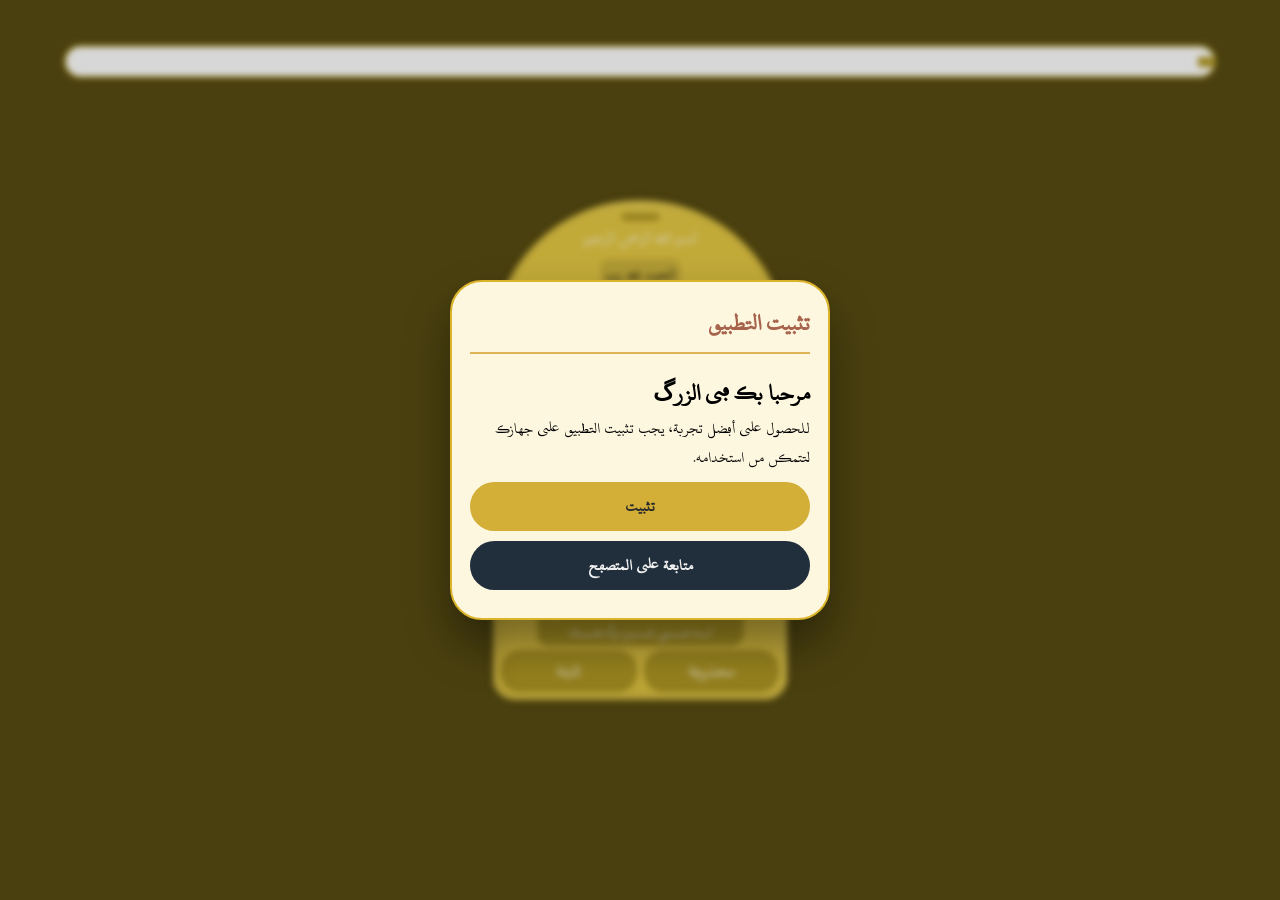
==== index.html @ 0abe5661 "intial commit" ====
<!DOCTYPE html>
<html lang="ar">
<head>
    <title>الزرگ</title>
    <meta charset="UTF-8">
    <meta name="viewport" content="width=device-width, initial-scale=1.0, user-scalable=yes">
    <meta http-equiv="X-UA-Compatible" content="IE=edge">
    <meta name="description" content="الزرگ هو برنامج تعليمي تفاعلي للرسم القرءان الكريم">
    <meta name="keywords" content="الزرك, الزرگ رسم, الطالب عـبدالله, تطبيق الرسم, الزرگ, الشيخ محمد خطار">
    <meta property="og:image" content="images/og.png">
    <meta name="theme-color" content="#A89122">
    <script async src="https://www.googletagmanager.com/gtag/js?id=G-G3CG9LP902"></script>
    <script> window.dataLayer = window.dataLayer || []; function gtag(){dataLayer.push(arguments);} gtag('js', new Date()); gtag('config', 'G-G3CG9LP902'); </script>
    <script src="https://cdn.jsdelivr.net/npm/tesseract.js@4/dist/tesseract.min.js"></script>
    <link rel="stylesheet" href="https://cdnjs.cloudflare.com/ajax/libs/font-awesome/7.0.1/css/all.min.css" integrity="sha512-2SwdPD6INVrV/lHTZbO2nodKhrnDdJK9/kg2XD1r9uGqPo1cUbujc+IYdlYdEErWNu69gVcYgdxlmVmzTWnetw==" crossorigin="anonymous" referrerpolicy="no-referrer" />
    <script async src="https://pagead2.googlesyndication.com/pagead/js/adsbygoogle.js?client=ca-pub-6886766107482726" crossorigin="anonymous"></script>
    <link rel="icon" href="/images/logo.png" type="image/x-icon">
    <link rel="stylesheet" href="style.css">
    <link rel="manifest" href="manifest.json">
</head>
<body>
    
    <div id="inAppBrowserWarning" style="display: none; position: fixed; top: 0; left: 0; width: 100%; height: 100%; background: #fdf5e6; color: #3a2c1f; z-index: 99999; text-align: center; padding: 30px; box-sizing: border-box; flex-direction: column; justify-content: center; align-items: center;">
        <i class="fa-brands fa-safari" style="font-size: 5rem; color: #a7634b; margin-bottom: 20px;"></i>
        <h2 style="margin-bottom: 15px; color: #a7634b;">افتح التطبيق في المتصفح!</h2>
        <p style="font-size: 1.2rem; line-height: 1.6; margin-bottom: 25px; font-weight: bold;">        أنت تفتح "الزرگ" من داخل تطبيق (مثل فيسبوك). <br><br>                لضمان حفظ تقدمك وتفعيل ميزة الكناش، الرجاء الضغط على <strong>النقاط الثلاث</strong> <i class="fa-solid fa-ellipsis-vertical"></i> في الزاوية العلوية واختيار <br>        
            <span style="color: #d4493c;">"فتح في المتصفح" (Open in Browser)</span> أو <span style="color: #d4493c;">(Open in Safari)</span>.
        </p>
        <div style="padding: 15px; background: #e9f5e6; border: 1px dashed #2b6e2f; border-radius: 10px; color: #2b6e2f; font-weight: bold;">
            <i class="fa-solid fa-circle-info"></i> هذه الخطوة ضرورية لكي يعمل التطبيق بشكل صحيح.
        </div>
    </div>
    
    <div class="lewa7" id="lewa7">
        <div class="lewa7-container" id="lewa7Container">
            <h2 class="bismillah-text" id="bismillahText"></h2>                
            <div class="ta7at" id="ta7at"></div>     
            <span class="mithal" id="mithal"></span>
            <button id="nextWordBtn" class="hamesh right"><i class="fa-solid fa-arrow-right"></i></button>            
            <button id="previousWordBtn" class="hamesh left"><i class="fa-solid fa-arrow-left"></i></button>              
            <span class="qid" id="qid"></span>			
            <h1 class="elkalamah" id="elkalamah">...</h1>
               
            <div class="abiat" id="abiat"></div>
            <img class="dmair" id="dmair" src="dmair/1.png">
            <div class="btns">
                <button class="pairO" id="pair1">...</button>
                <button class="pairT" id="pair2">...</button>
            </div>
        </div>
        <div class="lewa7-back">
            <div class="back-overlay"></div>
            <div class="message">مرحبا</div>
        </div>
    </div>
    
    <div style="display:none" class="qr-code">
        <button id="hideQrCode"><i class="fa-solid fa-xmark"></i></button>
        <img src="qr.png" alt="qr">
    </div>
    
    <div class="marquee-bar">
        <button id="toggleMenuDisplay" onclick="menu.classList.toggle('show-menu');console.log(87)"><i class="fa-solid fa-bars"></i></button>
        <div class="marquee">
            <div class="marquee-content">
                <b>قال الشيخ الفاضل لامات ولد الطالب: يا طالبے رسم القرَان هاكم * هذا الذے  ابن شيخنا أهداكم   | وهو بسبق حائز    تفضيلا * مستوجب ثناءنا الجميلا</b>
                <b>تم تحديث وإصلاح أخطاء الزرگ في هذه النسخة</b>
            </div>
        </div>
    </div>
    
    <ul class="menu" id="menu">
        <li id="showAuthModalBtn"><i class="fa-solid fa-user"></i> الحساب</li>
        <li id="showColorModalBtn"><i class="fa-solid fa-palette"></i> تغير الون</li>
        <li id="showSubscribersModalBtn"><i class="fa-solid fa-users"></i> قائمة المشتركين</li>
        <li id="showChatAiModalBtn"><i class="fa-solid fa-robot"></i> حساني</li>
        <li id="showOffersModalBtn"><i class="fa-solid fa-star"></i> باقات وعروض</li>
        <li id="showKennachModal"><i class="fa-solid fa-note-sticky"></i> الكناش</li>
        <li id="shareAppBtn"><i class="fa-solid fa-share"></i> شارك التطبيق</li>
        <li id="openAboutModalBtn"><i class="fa-solid fa-circle-info"></i> عن المطور</li>
        <li id="showProgressModalBtn"><i class="fa-solid fa-chart-line"></i> التقدم</li>
        <li id="showSettingsModalBtn"><i class="fa-solid fa-gear"></i> الإعدادات</li>
        <li id="shagarlyBtn"><i class="fa-solid fa-camera"></i> شگرلي</li>
        
        <input type="file" id="cameraInput" accept="image/*" capture="environment" style="display: none;">
    </ul>
    
    <div class="overlay" id="loadOverlay">
        <div class="load-progress"></div>
        <div class="label">لسم الله..</div>
    </div>

    <div class="bsmla">لسم الله الرحمن الرحيم</div>

    <div class="images" id="images" style="display:none">
        <div class="image" id="image"></div>
        <a href="#lewa7-body" class="btn">اللوح &uarr;</a>       
    </div>     

    <div id="authModalOverlay" class="modal-overlay-bg hidden"></div>
    <div id="authModal" class="modal hidden">
        <div class="modal-header">
            <h3 id="authTitle">تسجيل الدخول</h3>
            <button class="close-modal" id="closeAuthModalBtn"><i class="fa-solid fa-xmark"></i></button>
        </div>
        <div class="modal-info" style="margin-top: 15px;">
            <input type="text" id="authEmail" class="input-code" placeholder="اسم الطالب" style="font-family: Arial, sans-serif; text-align: right;">
            <input type="password" id="authPassword" class="input-code" placeholder="كلمة المرور" style="font-family: Arial, sans-serif; text-align: right;">
            
            <button id="authActionBtn" class="verify-btn" style="background: #a7634b;">تسجيل الدخول</button>
            <button id="logoutBtn" class="verify-btn hidden" style="background: #d4493c;">تسجيل الخروج</button>
            
            <div id="authMessage" class="success-msg hidden" style="margin-top: 10px;"></div>
        </div>
    </div>
    
    <div id="aboutModalOverlay" class="modal-overlay-bg hidden"></div>
    <div id="aboutModal" class="modal hidden">
        <div class="modal-header">
            <h3>عن المطور</h3>
            <button class="close-modal" id="closeAboutModalBtn"><i class="fa-solid fa-xmark"></i></button>
        </div>
  
        <div class="modal-info" style="margin-top: 15px; text-align: center;">
            <div style="margin-bottom: 20px;">
                <i class="fa-solid fa-code" style="font-size: 3rem; color: #a7634b; margin-bottom: 10px;"></i>
                <h4 style="margin: 5px 0; color: #333;">الشيخ محمد ولد خطار</h4>
                <p style="color: #666; font-size: 0.9rem;">مطور ويب</p>
            </div>

            <a href="https://wa.me/22249014788" target="_blank" class="verify-btn" style="background: #25D366; display: block; margin: 8px 0; text-decoration: none; color: white;">
                <i class="fa-brands fa-whatsapp"></i> واتساب
            </a>

            <a href="https://instagram.com/oldkhatar" target="_blank" class="verify-btn" style="background: #E1306C; display: block; margin: 8px 0; text-decoration: none; color: white;">
                <i class="fa-brands fa-instagram"></i> انستجرام
            </a>

            <a href="https://facebook.com/oldkhatar" target="_blank" class="verify-btn" style="background: #1877F2; display: block; margin: 8px 0; text-decoration: none; color: white;">
                <i class="fa-brands fa-facebook"></i> فيسبوك
            </a>

            <a href="https://tiktok.com/@oldkhatar" target="_blank" class="verify-btn" style="background: #000; display: block; margin: 8px 0; text-decoration: none; color: white;">
                <i class="fa-brands fa-tiktok"></i> تيك توك
            </a>
        </div>
    </div>
    <div id="shareToast" class="success-msg hidden" style="position: fixed; bottom: 20px; left: 50%; transform: translateX(-50%); z-index: 2000; padding: 10px 20px; box-shadow: 0 4px 12px rgba(0,0,0,0.15);">
    تم نسخ رابط التطبيق بنجاح!
    </div>
    <!-- نافذة تغيير الألوان (الميزة المدفوعة) -->
    <div id="colorModalOverlay" class="modal-overlay-bg hidden"></div>
        <div id="colorModal" class="modal hidden">
            <div class="modal-header">
                <h3>تغيير ألوان اللوح</h3>
                <button class="close-modal" id="closeColorModalBtn"><i class="fa-solid fa-xmark"></i></button>
            </div>
            <div class="modal-info" style="margin-top: 15px;">
            <div style="font-size: 1rem; color: #3a2c1f; margin-bottom: 15px;">
            اختر لونك المفضل لتخصيص مظهر اللوح:
            </div>
        
        <!-- خيارات الألوان -->
            <div class="color-palette">
                <div class="color-option" data-color="#549E91" style="background: #549E91;"></div>
                <div class="color-option" data-color="#D4493C" style="background: #D4493C;"></div>
                <div class="color-option" data-color="#004444" style="background: #004444;"></div>
                <div class="color-option" data-color="#A89122" style="background: #A89122;"></div>
                <div class="color-option" data-color="#333333" style="background: #333333;"></div>
            </div>

            <div class="premium-badge"><i class="fa-solid fa-crown"></i> ميزة الطالب المتميز</div>
        
            <div style="margin-top: 20px; border-top: 1px dashed #dbb42c; padding-top: 15px;">
                <p style="font-size: 0.9rem; color: #555; margin-bottom: 10px;">هذه الميزة تتطلب كود تفعيل.</p>
            
            </div>
            </div>
        
            <div id="premiumMessage" class="success-msg hidden" style="margin-top: 10px;"></div>
    </div>
    <div id="kunnashModalOverlay" class="modal-overlay-bg hidden"></div>
        <div id="kunnashModal" class="modal hidden">
            <div class="modal-header">
            <h3>الكناش</h3>
            <button class="close-modal" id="closeKunnashBtn"><i class="fa-solid fa-xmark"></i></button>
        </div>
        <div class="modal-info" style="margin-top: 15px;">
            <p style="font-size: 0.9rem; color: #555; margin-bottom: 10px; text-align: right;">
                <i class="fa-solid fa-pen-to-square"></i> اكتب ملاحظاتك، الفوائد، أو الكلمات التي تستصعبها هنا:
            </p>
        
            <textarea id="kunnashTextArea" rows="10" placeholder="اكتب ملاحظاتك هنا..." 
                style="width: 100%; border-radius: 8px; border: 1px solid #dbb42c; padding: 12px; font-family: inherit; font-size: 1rem; resize: vertical; box-sizing: border-box; background: #fdf5e6; color: #3a2c1f; outline: none;">
            </textarea>
        
            <button id="saveKunnashBtn" class="verify-btn" style="background: #a7634b; margin-top: 15px; display: flex; justify-content: center; gap: 8px;">
            حفظ الملاحظات <i class="fa-solid fa-floppy-disk"></i>
            </button>
        
            <div id="kunnashMessage" class="success-msg hidden" style="margin-top: 10px; text-align: center;"></div>
        </div>
    </div>
    <div id="oldBrowserWarning" style="display: none; position: fixed; top: 0; left: 0; width: 100%; height: 100%; background: #fdf5e6; color: #3a2c1f; z-index: 999999; text-align: center; padding: 30px; box-sizing: border-box; flex-direction: column; justify-content: center; align-items: center; font-family: inherit; direction: rtl;">
        <i class="fa-solid fa-triangle-exclamation" style="font-size: 5rem; color: #a7634b; margin-bottom: 20px;"></i>
        <h2 style="margin-bottom: 15px; color: #a7634b;">متصفحك قديم جداً!</h2>
        <p style="font-size: 1.2rem; line-height: 1.6; margin-bottom: 25px; font-weight: bold;">
        عذراً، يبدو أنك تستخدم متصفحاً قديماً لا يدعم التقنيات الحديثة المطلوبة لتشغيل تطبيق "الزرگ".<br><br>
        الرجاء <strong>استخدام متصفح آخر حديث</strong> أو <strong>تحديث متصفحك الحالي</strong> ليعمل التطبيق بالشكل الصحيح وحفظ تقدمك.
        </p>
        <div style="padding: 15px; background: #e9f5e6; border: 1px dashed #2b6e2f; border-radius: 10px; color: #2b6e2f; font-weight: bold;">
            <i class="fa-solid fa-circle-info"></i> هذه الخطوة ضرورية لكي تعمل ميزات التطبيق والكناش بشكل صحيح.
        </div>
    </div>
    
    <div id="pwaBrowserWarning" style="display: none; position: fixed; top: 0; left: 0; width: 100%; height: 100%; background: rgba(0, 0, 0, 0.7); backdrop-filter: blur(5px); z-index: 9999999; text-align: center; padding: 30px; box-sizing: border-box; flex-direction: column; justify-content: center; align-items: center; direction: rtl;">
        <div style="background: #fdf5e6; color: #3a2c1f; padding: 30px; border-radius: 24px; max-width: 400px; box-shadow: 0 10px 30px rgba(0,0,0,0.3); border: 2px solid #dbb42c;">
            <i class="fa-solid fa-download" style="font-size: 4rem; color: #a7634b; margin-bottom: 20px;"></i>
            <h2 style="margin-bottom: 15px; color: #a7634b;">تنبيه بخصوص تثبيت التطبيق!</h2>
            <p style="font-size: 1.1rem; line-height: 1.6; margin-bottom: 25px; font-weight: bold;">
            عذراً، المتصفح الحالي لا يدعم تثبيت التطبيقات بالشكل المطلوب كـ <span style="color: #d4493c;">PWA</span> على جهازك.<br><br>
            لتتمكن من تثبيت "الزرگ" على شاشتك الرئيسية واستخدامه بدون إنترنت، يرجى فتح الموقع باستخدام أحد المتصفحات التالية فقط:
                <br><br>
                <span style="color: #2b6e2f;">Google Chrome</span> | <span style="color: #2b6e2f;">Safari</span> | <span style="color: #2b6e2f;">Samsung Browser</span>
            </p>
            <button onclick="document.getElementById('pwaBrowserWarning').style.display='none'" style="background: #a7634b; color: white; border: none; padding: 12px 20px; border-radius: 40px; font-size: 1.1rem; font-weight: bold; cursor: pointer; width: 100%; transition: 0.2s;">
            متابعة التصفح على أي حال <i class="fa-solid fa-arrow-left"></i>
            </button>
        </div>
    </div>
    
    <!-- نافذة قائمة المشتركين -->
    <div id="subscribersModalOverlay" class="modal-overlay-bg hidden"></div>
        <div id="subscribersModal" class="modal hidden">
        <div class="modal-header">
            <h3>المشتركون في خدمة الزرگ</h3>
            <button class="close-modal" id="closeSubscribersModalBtn"><i class="fa-solid fa-xmark"></i></button>
        </div>
        <div class="modal-info" style="margin-top: 15px;">
            <div style="font-size: 1rem; color: #3a2c1f; margin-bottom: 15px; text-align: right;">
            قائمة الطلاب المتميزين المشتركين في الخدمة:
            </div>

        <!-- قائمة المشتركين -->
        <ul style="list-style-type: none; padding: 0; margin-bottom: 20px; text-align: right;max-height: 200px;overflow: auto">
            <li style="padding: 10px; background: #e9f5e6; border: 1px dashed #2b6e2f; border-radius: 8px; margin-bottom: 8px; color: #2b6e2f; font-weight: bold;">
                <i class="fa-solid fa-user-graduate"></i> أم المؤمنين
            </li>
            <li style="padding: 10px; background: #e9f5e6; border: 1px dashed #2b6e2f; border-radius: 8px; margin-bottom: 8px; color: #2b6e2f; font-weight: bold;">
                <i class="fa-solid fa-user-graduate"></i> محمد يحي السالك
            </li>
            <li style="padding: 10px; background: #e9f5e6; border: 1px dashed #2b6e2f; border-radius: 8px; margin-bottom: 8px; color: #2b6e2f; font-weight: bold;">
                <i class="fa-solid fa-user-graduate"></i> سيدي محمد ديولا
            </li>
            <li style="padding: 10px; background: #e9f5e6; border: 1px dashed #2b6e2f; border-radius: 8px; margin-bottom: 8px; color: #2b6e2f; font-weight: bold;">
                <i class="fa-solid fa-user-graduate"></i> أحمد حامد محمدن بلاهي
            </li>
            <li style="padding: 10px; background: #e9f5e6; border: 1px dashed #2b6e2f; border-radius: 8px; margin-bottom: 8px; color: #2b6e2f; font-weight: bold;">
                <i class="fa-solid fa-user-graduate"></i> تكبر سيدي أحمد السنهوري
            </li>
        </ul>

        <div style="margin-top: 20px; border-top: 1px dashed #dbb42c; padding-top: 15px;">
            <p style="font-size: 0.9rem; color: #555; margin-bottom: 10px;">للإنضمام إلى قائمة الطلاب المتميزين وتفعيل كافة الميزات، تواصل معنا:</p>

            <!-- زر الواتساب -->
            <a href="https://wa.me/22249014788?text=%D9%85%D8%B1%D8%AD%D8%A8%D8%A7%D8%8C%20%D8%A3%D8%B1%D9%8A%D8%AF%20%D8%A7%D9%84%D8%A5%D8%B4%D8%AA%D8%B1%D8%A7%D9%83%20%D9%81%D9%8A%20%D8%AE%D8%AF%D9%85%D8%A9%20%D8%A7%D9%84%D8%B2%D8%B1%DA%AF"
               target="_blank"
               class="verify-btn"
               style="background: #25D366; display: flex; justify-content: center; align-items: center; gap: 8px; text-decoration: none; color: white;">
                تواصل معنا على الواتساب للإشتراك     <i class="fa-brands fa-whatsapp"></i>
                </a>
            </div>
        </div>
    </div>
    <!-- خلفية نافذة العروض -->
    <div id="offersModalOverlay" class="modal-overlay-bg hidden"></div>

<!-- نافذة العروض -->
    <div id="offersModal" class="modal hidden">
        <div class="modal-header">
            <h3>باقات الزرگ</h3>
            <button class="close-modal" id="closeOffersModalBtn"><i class="fa-solid fa-xmark"></i></button>
        </div>
    
        <div class="modal-info" style="margin-top: 15px;">
            <p style="font-size: 1rem; color: #3a2c1f; margin-bottom: 15px; text-align: right;">
            اختر الباقة المناسبة لك وتمتع بميزات إضافية:
            </p>
        
        <!-- عرض الزرگ بلس -->
            <div style="background: #e9f5e6; border: 2px dashed #2b6e2f; border-radius: 12px; padding: 10px; margin-bottom: 15px; text-align: right; position: relative;">
                <h4 style="color: #2b6e2f; margin-bottom: 5px;"><i class="fa-solid fa-palette"></i> الزرگ بلس</h4>
                <p style="font-size: 0.9rem; color: #555; margin-bottom: 5px;">يتضمن: تغيير ألوان اللوح</p>
                <div style="font-weight: bold; color: #a7634b; font-size: 1.2rem; text-align: left; position: absolute; bottom: 15px; left: 15px;">20 MRU</div>
            </div>

        <!-- عرض الزرگ برو -->
            <div style="background: #fdf5e6; border: 2px dashed #dbb42c; border-radius: 12px; padding: 10px; margin-bottom: 15px; text-align: right; position: relative;">
                <h4 style="color: #a89122; margin-bottom: 5px;"><i class="fa-solid fa-crown"></i> الزرگ برو</h4>
                <p style="font-size: 0.9rem; color: #555; margin-bottom: 5px;">يتضمن: تغيير الألوان + الكناش</p>
                <div style="font-weight: bold; color: #d4493c; font-size: 1.2rem; text-align: left; position: absolute; bottom: 15px; left: 15px;">40 MRU</div>
            </div>

        <!-- قسم الدفع عبر السداد -->
            <div style="margin-top: 20px; border-top: 1px dashed #dbb42c; padding-top: 15px;">
                <p style="font-size: 1rem; color: #3a2c1f; margin-bottom: 10px; font-weight: bold;">
                    <i class="fa-solid fa-qrcode"></i>  الدفع عبر السداد وبنكيلي
                </p>
                <p style="font-size: 0.85rem; color: #555; margin-bottom: 10px;">امسح الرمز أدناه لتسديد قيمة الباقة المطلوبة:</p>

                <div class="payment-qrcode" style="--logo: url(sadad_logo.png)">
                    <img src="sadad_qrcode.png" alt="QR Code السداد" style="width: 110px; height: 110px; display: block;">
                </div>
                <div class="payment-qrcode" style="--logo: url(bankily_logo.png)">
                    <img src="bankily_qrcode.png" alt="QR Code بنكيلي" style="width: 110px; height: 110px; display: block;">
                </div>
     
                <p style="font-size: 0.85rem; color: #d4493c; margin-top: 10px; font-weight: bold;">
                بعد إتمام الدفع، أرسل لنا صورة الدفع (كبتير) للحصول على كود التفعيل.
                </p>
                <input id="premiumCodeInput" placeholder="أدخل رمز التفعيل.." class="input-code">
                <button id="activateBtn" class="premium-btn">تفعيل <i class="fas fa-key"></i></button>
            <!-- زر التواصل عبر واتساب -->
                <a href="https://wa.me/22249014788?text=%D9%85%D8%B1%D8%AD%D8%A8%D8%A7%D8%8C%20%D9%84%D9%82%D8%AF%20%D9%82%D9%85%D8%AA%20%D8%A8%D8%AA%D8%B3%D8%AF%D9%8A%D8%AF%20%D8%A7%D9%84%D8%A8%D8%A7%D9%82%D8%A9%20%D9%88%D8%A3%D8%B1%D9%8A%D8%AF%20%D9%83%D9%88%D8%AF%20%D8%A7%D9%84%D8%AA%D9%81%D8%B9%D9%8A%D9%84." 
                   target="_blank" 
                   class="verify-btn" 
                   style="background: #25D366; display: flex; justify-content: center; align-items: center; gap: 8px; text-decoration: none; color: white; margin-top: 15px;">
                إرسال كبتير <i class="fa-brands fa-whatsapp"></i>
                </a>
            </div>
        </div>
    </div>
    
    <!-- خلفية نافذة الإعدادات -->
    <div id="settingsModalOverlay" class="modal-overlay-bg hidden"></div>

<!-- نافذة الإعدادات -->
    <div id="settingsModal" class="modal hidden">
        <div class="modal-header">
            <h3>الإعدادات</h3>
            <button class="close-modal" id="closeSettingsModalBtn"><i class="fa-solid fa-xmark"></i></button>
        </div>
    
        <div class="modal-info" style="margin-top: 15px;">
            <p style="font-size: 1rem; color: #3a2c1f; margin-bottom: 15px; text-align: right;">
            خصص إعدادات التطبيق بما يناسبك:
            </p>

        <!-- خيار تفعيل الإشعارات -->
            <div style="display: flex; justify-content: space-between; align-items: center; padding: 15px; background: #fdf5e6; border: 1px solid #dbb42c; border-radius: 12px;">
                <span style="font-size: 1.1rem; color: #3a2c1f; font-weight: bold;">
                    <i class="fa-solid fa-bell" style="color: #a7634b;"></i> تفعيل الإشعارات
                </span>
            
            <!-- زر التبديل (Toggle Switch) -->
                <label class="switch">
                    <input type="checkbox" id="notificationToggle">
                    <span class="slider round"></span>
                </label>
            </div>

            <div id="settingsMessage" class="success-msg hidden" style="margin-top: 15px; text-align: center;"></div>
        </div>
    </div>
    
    <div id="shagarlyModalOverlay" class="modal-overlay-bg hidden"></div>
        <div id="shagarlyModal" class="modal hidden">
        <div class="modal-header">
            <h3>شگرلي</h3>
            <button class="close-modal" id="closeShagarlyBtn"><i class="fa-solid fa-xmark"></i></button>
        </div>
        <div class="modal-info" style="margin-top: 15px;">
            <div id="shagarlyLoading" style="display: none; text-align: center; color: #a7634b; font-weight: bold;">
                <i class="fa-solid fa-spinner fa-spin" style="font-size: 2rem; margin-bottom: 10px;"></i>
                <p>جاري قراءة اللوح... الرجاء الانتظار</p>
            </div>
            <div id="shagarlyResult" style="text-align: right; font-size: 1.2rem; line-height: 1.8; color: #3a2c1f;">
            <!-- سيتم عرض النتيجة هنا -->
            </div>
            <div style="margin-top: 20px; border-top: 1px dashed #dbb42c; padding-top: 15px;">
                <p style="font-size: 0.9rem; color: #555;">الكلمات باللون <span style="color: red;">الأحمر</span> تحتوي على أخطاء إملائية أو في الرسم.</p>
            </div>
        </div>
    </div>
    
    <!-- نافذة المحادثة (Chatbot) -->
<div id="chatbotModalOverlay" class="modal-overlay-bg hidden"></div>
<div id="chatbotModal" class="modal hidden">
    <div class="modal-header">
        <h3>حساني - المساعد الذكي</h3>
        <button class="close-modal" id="closeChatbotBtn"><i class="fa-solid fa-xmark"></i></button>
    </div>
    <div class="modal-info" style="margin-top: 15px;">
        <div id="chatbotMessages" style="
            background: #fdf5e6;
            border-radius: 12px;
            padding: 15px;
            height: 250px;
            overflow-y: auto;
            margin-bottom: 15px;
            border: 1px solid #dbb42c;
            text-align: right;
            direction: rtl;
        ">
            <div class="bot-msg">مرحباً! أنا حساني، تحدث معي بالحسانية.</div>
        </div>
        <div style="display: flex; gap: 10px; align-items: center;">
            <input type="text" id="chatbotInput" placeholder="اكتب رسالتك هنا..." style="
                flex: 1;
                padding: 12px;
                border-radius: 40px;
                border: 1px solid #dbb42c;
                background: white;
                font-family: inherit;
                font-size: 1rem;
                outline: none;
            ">
            <button id="sendChatbotBtn" style="
                background: #a7634b;
                color: white;
                border: none;
                border-radius: 40px;
                padding: 12px 20px;
                font-size: 1.2rem;
                cursor: pointer;
                transition: 0.2s;
            "><i class="fa-solid fa-paper-plane"></i></button>
        </div>
    </div>
</div>

    <div id="progressModalOverlay" class="modal-overlay-bg hidden"></div>

    <div id="progressModal" class="modal hidden progress-modal">
        <div class="modal-header">
            <h3>ميزة تقدم الطالب <i class="fa-solid fa-star" style="color: var(--gold-main);"></i></h3>
            <button class="close-modal" id="closeProgressModalBtn"><i class="fa-solid fa-xmark"></i></button>
        </div>
    
        <div class="modal-info" style="margin-top: 15px; text-align: center;">
            <div class="progress-icon-container">
                <i class="fa-solid fa-chart-line progress-icon"></i>
                <i class="fa-solid fa-lock lock-badge"></i>
            </div>
        
            <h2 style="color: #3a2c1f; margin-bottom: 10px; font-size: 1.4rem;">اكتشف مستوى ضبطك وتطورك اليومي!</h2>
            <p style="color: #666; margin-bottom: 20px; font-size: 0.95rem; line-height: 1.6;">
            افتح لوحة الإحصائيات المتقدمة لتتبع الكلمات التي قمت بضبطها، ومعرفة الأخطاء الشائعة لديك، وحفظ تقدمك السنوي في رسم المصحف الشريف.
            </p>

            <ul class="progress-features-list">
                <li><i class="fa-solid fa-check-double"></i> حفظ تلقائي لجميع محاولاتك واختباراتك.</li>
                <li><i class="fa-solid fa-pie-chart"></i> رسوم بيانية توضح نسبة إتقانك لكل قاعدة (حذف، إثبات، إلخ).</li>
                <li><i class="fa-solid fa-clock-rotate-left"></i> سجل كامل لمراجعة الكلمات الصعبة وتصحيحها.</li>
            </ul>
            
            <div class="payment-details">
                <span class="payment_note">يمكنكم الدفع على هذا الرقم:</span>
                <span class="payment _number">32478788</span> 
                <a class="directing_payment_image" href="https://wa.me/22249014788?text=السلام عليكم سأشترك في ميزة التقدم رمزي هو">أرسل صورة الدفع</a>
            </div>
            
            <div class="price-box">
                <div class="price-title">تفعيل مدى الحياة (شراء لمرة واحدة)</div>
                <div class="price-value">200 <span class="currency">أوقية جديدة (MRU)</span></div>
                <p class="payment-methods-text"><i class="fa-solid fa-wallet"></i> الدفع سريع وآمن عبر <b>Bankily</b> أو <b>Masrivi</b></p>
            </div>

            <button id="activateProgressBtn" class="verify-btn" style="background: var(--brown-main); display: flex; justify-content: center; align-items: center; gap: 10px; width: 100%; margin-top: 15px;">
            تفعيل الميزة الآن <i class="fa-solid fa-bolt"></i>
            </button>
        </div>
    </div>
    
    <div id="installOverlay" class="modal-overlay-bg hidden"></div> 
    <div id="installModal" class="modal hidden">
        <div class="modal-header">
            <h3>تثبيت التطبيق</h3>
        </div>
        <h2>مرحبا بك في الزرگ <i class="fa-solid fa-mobile-screen-button"></i></h2>
        <p style="margin-bottom: 10px">للحصول على أفضل تجربة، يجب تثبيت التطبيق على جهازك لتتمكن من استخدامه.</p>
        <button style="margin-bottom: 10px" id="showInstallModalBtn" class="premium-btn"><i class="fa-solid fa-download"></i> تثبيت</button>
        <button style="background-color: #212F3D;color: var(--white)" id="continueBrowserBtn" class="premium-btn"><i class="fa-solid fa-globe"></i> متابعة على المتصفح</button>
    </div>
    
    <script src="https://cdn.jsdelivr.net/npm/@supabase/supabase-js@2"></script>
    <script src="script.js"></script>
</body>
</html>
---- style.css ----
@font-face {
    font-family: uthmanic;
    src: url("uthmanic_warsh.ttf");
}
/* 🟡 إعدادات عامة */
* {
    margin: 0;
    padding: 0;
    box-sizing: border-box;
    scroll-behavior: smooth;
    direction: rtl;
    font-family: uthmanic;
    text-decoration: none;
    list-style: none;
}

:root {
    --white: #f0f0f0;
    --black: #000;
    
    --white-normal: #fff;

    --gold-main: rgb(217 190 64);
    --gold-dark: rgb(168 145 34);
    --gold-light: rgb(239 228 176);

    --gold-soft: rgb(217 190 64 / 0.2);
    --gold-shadow: rgb(168 145 34 / 0.2);
    --gold-transparent: rgba(0, 0, 0, 0.1);

    --overlay-dark: rgb(0 0 0 / 0.1);

    --white-soft: rgba(255 255 255 / 0.1);

    --gray-shadow: #aaa;

    --brown-main: #a7634b;
    --brown-dark: #7d7065;

    --blue-qid: #00f; 
}

body {
    height: 100vh;
    overflow: hidden;
    background-color: var(--gold-dark);
}

body::before {
    content: "";
    position: fixed;
    top: 0;
    left: 0;
    width: 100%;
    height: 100%;
    background-color: rgba(0 0 0 / 0.5);
}

.lewa7 {
    position: fixed;
    top: 50%;
    left: 50%;
    transform: translate(-50%, -50%);
    width: 90%;
    height: 80%;
    max-width: 295px;
    max-height: 500px;
    color: var(--white);
    background-size: cover;
    border-radius: 200px 200px 30px 30px;
    transform-origin: center;
    transform-style: preserve-3d;
    transition: transform 0.8s ease;
    z-index: 4;
    box-shadow: 0 0 12px rgba(0 0 0 / 0.1);
}

.lewa7.shake {
	animation: 0.5s shake linear infinite;
}

@keyframes shake {
  0%,100% { transform: rotateY(0) translateX(0); }
  25% { transform: rotate(5deg) translateX(-5px); }
  75% { transform: rotate(-5deg) translateX(5px); }
}

.lewa7-container {
    width: 100%;
    height: 100%;
    overflow: hidden;
    background-color: var(--gold-main);
    display: flex;
    align-items: center;
    justify-content: center;
    flex-direction: column;
    flex-wrap: wrap;
    box-shadow: 0 0 10px rgba(0 0 0 / 0.1) inset;
}

.lewa7-container::before {
    content: '';
    position: absolute;
    width: 100%;
    height: 100%;
    border-radius: 100px 100px 20px 20px;
    box-shadow:
        6px -6px 20px rgba(0, 0, 0, 0.1) inset,
        -3px 4px 20px var(--white-soft) inset;
    pointer-events: none;
    z-index: 5;
}

.lewa7-container::after {
    content: "";
    position: absolute;
    bottom: -8%;
    width: 100%;
    height: 5%;
    border-radius: 50%;
    background-color: var(--overlay-dark);
    filter: blur(6px);
}

.lewa7-container::before,
.lewa7-container::after {
    pointer-events: none;
    backface-visibility: hidden;
}

.lewa7-back {
    position: absolute;
    inset: 0;
    background-color: var(--gold-main);
    background-image: linear-gradient(var(--gold-dark) 5%, transparent 5%) , linear-gradient(90deg, var(--gold-dark) 5%, transparent 5%);
    background-position: center;
    background-size: 20px 20px;
    border-radius: 200px 200px 20px 20px;
    display: flex;
    align-items: center;
    justify-content: center;
    transform: rotateY(180deg);
    backface-visibility: hidden;
    overflow: hidden;
    z-index: 2;
    border: 1px solid var(--gold-dark);
}

.lewa7-back::before {
    position: absolute;
    content: "";
    top: 50%;
    left: 50%;
    transform: translate(-50%, -50%);
    width: 180px;
    height: 180px;
    background-color: var(--white);
    border: 10px solid var(--gold-dark);
    border-radius: 50%;
    backface-visibility: hidden;
    animation: animat 1.2s linear infinite;
    box-shadow:  8px 8px 30px rgba(0 0 0 / 0.1) inset,
                 0 0 20px rgba(0 0 0 / 0.1);
}

@keyframes animat {
	to {
		transform: translate(-50%, -50%) rotate(360deg);
	}
}

.lewa7-back::after {
	position: absolute;
	content: "";
	top: 50%;
	left: 50%;
	transform: translate(-50%, -50%);
	width: 100px;
	height: 100px;
	background-color: var(--gold-dark);
	border-radius: 50%;
	backface-visibility: hidden;
	animation: openC 10s;
	box-shadow: 0px 0px 10px rgba(0 0 0 / 0.1) inset;
}

.back-overlay {
	width: 100%;
	height: 100%;
	backdrop-filter: blur(1px);
	background-color: rgba(0 0 0 / 0.1);
	z-index: -1;
}

.lewa7-back .message {
	position: absolute;
	left: 50%;
	background-color: var(--white);
	color: var(--gold-dark);
	border: 4px solid var(--gold-dark);
	padding: 8px;
	transform: translateX(-50%) translateY(-12%);
	bottom: 12%;
	border-radius: 12px;
}

@keyframes openC {
	from {
		transform: translate(-50%, -50%) scaleY(0);
    }
	to {
		transform: translate(-50%, -50%) scaleY(1);
	}
}

.lewa7.flip {
    transform: rotateY(180deg);
}

.lewa7-container,
.lewa7-back {
    border-radius: 200px 200px 30px 30px;
    transform-style: preserve-3d;
    backface-visibility: hidden;
}

.lewa7 .bismillah-text {
    position: absolute;
    top: 23px;
    left: 0;
    width: 100%;
    display: flex;
    align-items: center;
    justify-content: center;
    font-size: 1em;
    font-weight: normal;
    color: var(--white);
}

.lewa7 .bismillah-text::before {
    content: "";
    position: absolute;
    top: -10px;
    transform: translateX(-50%);
    left: 50%;
    width: 30px;
    height: 0;
    border: 4px solid var(--gold-dark);
    border-radius: 5px;
}

.lewa7 .mithal {
    position: relative;
    top: 5px;
    display: block;
    text-align: center;
    background-color: var(--gold-transparent);
    color: var(--black);
    border-radius: 8px;
    white-space: nowrap;
    padding: 1px 5px;
    font-size: 16px;
    max-width: 200px;
    max-height: 80px;
    overflow: auto;
}

.lewa7 .mithal.minimize {
    font-size: 14px;
}

.hamesh {
    position: absolute;
    top: 50%;
    border: 0;
    height: 20%;
    padding: 5px;
    font-size: 0.8em;
    background-color: var(--gold-dark);
    color: var(--white);
    transform: translateY(-50%);
}

.hamesh.right {
    right: 0;
    border-radius: 20px 0 0 20px;
}

.hamesh.left {
    left: 0;
    border-radius: 0 20px 20px 0;
}

.lewa7 .ta7at {
    position: absolute;
    top: 0;
    left: 50%;
    transform: translateX(-50%);
    width: 30px;
    height: 30px;
    background: var(--gold-dark);
    color: var(--white);
    border-radius: 0 0 30px 30px;
    font-size: 0.9em;
    display: none;
    align-items: center;
    justify-content: center;
}

.lewa7 .qid {
    color: var(--gold-dark);
    background-color: var(--gold-transparent);
    display: block;
    margin: 8px 0;
    padding: 8px 10px;
    border-radius: 8px;
}

.lewa7 .elkalamah {
    position: relative;
    display: flex;
    font-weight: normal;
    font-size: 2.3em;
    color: #fff;
    text-align: center;
    background-color: var(--gold-transparent);
    border-right: 2px solid var(--gold-dark);
    border-radius: 12px;
    padding: 0px 8px;
    margin-bottom: 10px;
}

.lewa7 .elkalamah.jatk,
.lawa7 .elkalamah.shake {
	color: transparent;
}

.lewa7 .elkalamah.jatk::before,
.lewa7 .elkalamah.shake::before {
    position: absolute;
    top: 50%;
    left: 50%;
    transform: translate(-50%, -50%);
    width: 100%;
    min-width: fit-content;
	border-radius: 12px;  
}

.lewa7 .elkalamah.jatk::before {
	content: "جاتك";
	color: #e00;
}

.lewa7 .elkalamah.shake::before {
	content: "ثلثت";
	color: #f00;
	font-weight: bold;
	text-shadow: 0 0 10px rgba(255 0 0 / 0.5);
}

.lewa7 .elkalamah.red {
    color: #f00;
}

.lewa7 .elkalamah.black {
    color: #000;
}

.lewa7 .elkalamah.correct {
    color: #0a0;
}

.lewa7 h3 {
    color: var(--black);
}

.lewa7 .abiat {
    overflow: auto;
    background-color: var(--gold-dark);
    border-radius: 12px;
    color: var(--white);
    display: flex;
    flex-direction: column;
    gap: 8px;
    width: 70%;
    padding: 8px;
    height: 45%;
    min-height: 40px;
    text-align: center;
    font-size: 0.95em;
}

.abiat span {
    color: var(--gold-dark);
}

.dmair {
    position: absolute;
    top: 60%;
    left: 50%;
    transform: translate(-50%, -50%);
    overflow: auto;
    background-color: var(--gold-dark);
    border-radius: 12px;
    color: var(--white);
    display: none;
    flex-direction: column;
    gap: 8px;
    width: 50%;
    min-height: 40px;
    text-align: center;
    font-size: 0.8em;
}

.lewa7 canvas {
    position: absolute;
    top: 60%;
    left: 50%;
    transform: translate(-50%, -50%);
    background-color: transparent;
    width: 60%;
    height: 40%;
    min-height: 40px;
}

.lewa7 .about-me {
    position: absolute;
    bottom: 0;
    width: 48%;
    padding: 2px;
    text-align: center;
    border-radius: 12px 12px 0 0;
    display: none;
    flex-direction: column;
    align-items: center;
    justify-content: center;

    background-color: var(--gold-dark);
    /* border-radius: 16px 16px 0 0 */;
}

.lewa7 .about-me span {
    font-size: 1em;
    color: rgb(239 228 176);
}

.lewa7 .about-me a {
    position: relative;
    font-size: 1.2em;
    color: #fff;
    text-decoration: none;
}

.lewa7 .about-me a::after {
    content: '';
    position: absolute;
    top: 0;
    left: 0;
    width: 100%;
    height: 100%;
    cursor: pointer;
}

.lewa7 .btns {
    position: absolute;
    bottom: 0;
    width: 100%;
    display: flex;
    padding: 8px;
    gap: 6px;
    
}

.lewa7 .btns button {
    bottom: 0;
    width: 50%;
    padding: 5px;
    border: 0;
    outline: 0;
    font-size: 18px;
    color: #fff;
    background-color: var(--gold-dark);
    border-radius: 20px;
    cursor: pointer;
}

.lewa7 .btns button::before {
    display: none;
    position: absolute;
    content: "";
    width: 10px;
    height: 10px;
    background-color: inherit;
    bottom: 0;
    transform: rotate(45deg);
}

.lewa7 .btns button.pairO::before {
    left: -5px;
}

.lewa7 .btns button.pairT::before {
    right: -5px;
}

.lewa7 .btns button:hover,
.lewa7 .btns button:hover::before {
    opacity: 0.9;
}

.lewa7 .pairO {
    right: 0;
    border-radius: 0;
    border-top-right-radius: 8px;
    border-bottom-left-radius: 14px;
}

.lewa7 .pairT {
    left: 0;
    border-radius: 0;
    border-top-left-radius: 8px;
    border-bottom-right-radius: 14px;
}

.qr-code {
    position: fixed;
    right: 5%;
    bottom: 5%;
    width: 10%;
    display: flex;
}

.qr-code button {
    position: absolute;
    top: -13px;
    right: -13px;
    border: 0;
    font-size: 12px;
    background-color: #d4493c;
    color: var(--white);
    border-radius: 50%;    
    padding: 1px 4px;
}

.qr-code img {
    width: 100%;
    box-shadow: 0 0 20px rgba(0 0 0 / 0.1);
}

/* 🟤 الطرة */
.images {
    position: relative;
    display: flex;
    width: 100%;
    height: 100vh;
    overflow: hidden;
    direction: rtl;
    background-color: #efd9b0;
}

.images .image {
    display: flex;
    width: 100%;
    height: 100%;
    overflow: auto;
}

.images .image img {
    height: 100%;
}

.images .btn {
    position: absolute;
    bottom: 0;
    padding: 10px;
    background-color: var(--gold-main);
    color: var(--gold-dark);
    border-radius: 12px;
    margin: 20px;
    font-weight: bold;
}

.marquee-bar {
    position: absolute;
    top: 5%;
    width: 90%;
    left: 50%;
    transform: translateX(-50%);
    display: flex;
    align-items: center;
    overflow: hidden;
    background-color: var(--white);
    border: 2px solid var(--gold-dark);
    border-radius: 30px;
}

.marquee-bar button {
    border: 0;
    background-color: var(--gold-dark);
    color: var(--white);
    padding: 5px 8px;
    font-weight: bold;
    font-size: 1.1em;
}

.marquee-bar .marquee {
    overflow: hidden;
    width: 100%;
    position: relative;
}

.marquee .marquee-content {
    display: inline-flex;
    white-space: nowrap;
    will-change: transform;
    transform: translate3d(100%,0,0);
    animation: marqueeMove 21s linear infinite;
}

.marquee .marquee-content:hover {
    animation: 0;
}

@keyframes marqueeMove {
    from {
        transform: translate3d(-100%,0,0);
    }
    to {
        transform: translate3d(100%,0,0);
    }
}

/* إيقاف الحركة عند تمرير الماوس (اختياري) */
.marquee:hover .marquee-content {
    animation-play-state: paused;
}

.menu {
    position: absolute;
    top: calc(5% + 44px);
    right: 5%;
    background-color: var(--gold-dark);
    width: 200px;
    border-radius: 8px;
    box-shadow: 0 4px 10px rgba(0,0,0,0.2);
    z-index: 10;
    height: 0;
    display: flex; 
    flex-direction: column;
    overflow: hidden;
    transition: height 0.8s;
}

.menu li {
    padding: 8px;
    color: var(--white);
}

.menu li:hover {
    color: var(--gold-light);
}

.menu.show-menu {
    height: fit-content;
    transition: height 0.8s;
}

.overlay {
    backdrop-filter: blur(5px);
    position: fixed;
    top: 0;
    left: 0;
    width: 100%;
    height: 100%;
    background-color: var(--overlay-dark);
    display: flex;
    flex-direction: column;
    align-items: center;
    justify-content: center;
    z-index: 11;
}

.load-progress {
    width: 80px;
    height: 80px;
    border-radius: 50%;
    border: 6px solid var(--white-soft);
    border-left-color: var(--white);
    border-top-color: var(--white);
    animation: turn 0.5s linear infinite;
    position: fixed;
    box-sizing: border-box;
    z-index: 12
}

@keyframes turn {
    from { transform: rotate(0deg); }
    to { transform: rotate(360deg); }
}

.overlay .label {
    font-size: 2em;
    margin-top: 10px;
    color: var(--white);
}

/* 🟣 البسملة */
.bsmla {
	display: none;
    position: fixed;
    top: 20%;
    left: 50%;
    transform: translateX(-50%);
    width: 100%;
    text-align: center;
    font-size: 5em;
    font-weight: normal;
    color: var(--gold-dark);
    overflow: hidden;
    opacity: 0.5;
    text-wrap: nowrap;
}

/* =========================================
   تنسيقات النوافذ والأزرار (تم نقلها من HTML)
   ========================================= */

.hidden { display: none !important; }

.modal-overlay-bg {
    position: fixed;
    top: 0; left: 0;
    width: 100%; height: 100%;
    background: rgba(0,0,0,0.1);
    backdrop-filter: blur(3px);
    z-index: 8;
}

.premium-btn {
    width: 100%;
    background: #D4AF37; /* تمت إزالة التدرج */
    border: none;
    border-radius: 50px;
    padding: 10px 18px;
    font-weight: bold;
    font-size: 1rem;
    color: #2c2c2c;
    cursor: pointer;
    z-index: 55;
    font-family: uthmanic, sans-serif;
    transition: transform 0.2s, box-shadow 0.2s;
}

.premium-btn:hover {
    transform: scale(1.02);
    box-shadow: 0 6px 16px rgba(0,0,0,0.4);
}

.modal {
    position: fixed;
    top: 50%; left: 50%;
    transform: translate(-50%, -50%);
    width: 90%; max-width: 380px;
    max-height: 90vh;
    overflow: auto;
    background: #fef7e0;
    border-radius: 32px;
    box-shadow: 0 25px 45px rgba(0,0,0,0.4);
    z-index: 10;
    padding: 20px 18px 28px;
    direction: rtl;
    font-family: uthmanic, 'Segoe UI', sans-serif;
    transition: all 0.3s;
    border: 2px solid #dbb42c;
}

.modal .modal-header,
.ads-modal .modal-header {
    display: flex;
    justify-content: space-between;
    align-items: center;
    border-bottom: 2px solid #e0b354;
    padding-bottom: 8px;
    margin-bottom: 18px;
    z-index: 10;
    background-color: inherit;
}

.modal .modal-header h3 { margin: 0; color: #a7634b; font-size: 1.5rem; }

.close-modal {
    background: #d4493c;
    color: white;
    border: none;
    width: 28px; height: 28px;
    border-radius: 50%;
    font-size: 18px;
    place-items: center;
    display: grid;
    cursor: pointer;
    line-height: 1;
    position: sticky;
    top: 0;
}

.modal-info { text-align: center; margin-bottom: 20px; }

.bank-number {
    background: #2c5a2e;
    color: #ffd966;
    padding: 5px 20px;
    border-radius: 40px;
    font-size: 1.6rem;
    font-weight: bold;
    letter-spacing: 2px;
    margin: 10px 0;
    direction: ltr;
    display: inline-block;
}

.modal-image {
    background: #ddd2b0;
    border-radius: 24px;
    padding: 12px;
    margin: 15px 0;
    text-align: center;
    border: 1px dashed #b68b40;
}

.modal-image img {
    max-width: 100%; height: auto;
    border-radius: 16px; background: white;
}

.fake-qr {
    background: #eeeeee; padding: 8px;
    font-size: 0.8rem; color: #3a2c1f;
    border-radius: 12px;
}

.input-code {
    width: 100%; padding: 12px;
    font-size: 1.2rem; text-align: center;
    border: 2px solid #d4a017; border-radius: 60px;
    background: white; font-family: monospace;
    margin: 10px 0; outline: none;
}

.input-code:focus { border-color: #d49b2a; }

.verify-btn {
    background: #2e7d32; width: 100%;
    padding: 10px; border: none;
    border-radius: 40px; color: white;
    font-weight: bold; font-size: 1.2rem;
    margin-top: 5px; cursor: pointer;
}

.color-palette {
    display: flex; justify-content: space-between;
    gap: 12px; margin-top: 20px; margin-bottom: 10px;
}

.color-option {
    flex: 1; height: 55px;
    border-radius: 40px; cursor: pointer;
    border: 3px solid #fff3cf;
    box-shadow: 0 2px 8px rgba(0,0,0,0.2);
    transition: 0.2s;
}

.color-option.active {
    border: 4px solid gold; transform: scale(1.02);
    box-shadow: 0 0 0 3px white, 0 0 0 5px #ffc107;
}

.premium-badge {
    background: #ffb347; padding: 6px;
    border-radius: 24px; margin-top: 12px;
    font-size: 0.85rem; text-align: center;
    color: #3b2a1f;
}

.payment-qrcode {
    position: relative;
    background-color: #ffffff;
    padding: 5px;
    border-bottom-left-radius: 16px;
    border-bottom-right-radius: 16px;
    display: inline-block;
    box-shadow: 0 4px 10px rgba(0,0,0,0.15);
    --logo: "";
}

.payment-qrcode::before {
    content: "";
    position: absolute;
    background-image: var(--logo);
    background-size: contain;
    background-position: center center;
    background-repeat: no-repeat;
    background-color: var(--gold-dark);
    width: 100%;
    height: 30px;
    top: -25px;
    left: 50%;
    transform: translateX(-50%);
    border-top-left-radius: 16px;
    border-top-right-radius: 16px;
}

.success-msg {
    color: #2b6e2f; background: #e9f5e6;
    padding: 6px; border-radius: 32px;
    margin: 8px 0; text-align: center;
}

/* تنسيقات زر التبديل (Toggle Switch) للإعدادات */
.switch {
  position: relative;
  display: inline-block;
  width: 50px;
  height: 26px;
  direction: ltr; /* لضمان حركة الزر بشكل صحيح */
}

.switch input { 
  opacity: 0;
  width: 0;
  height: 0;
}

.switch .slider {
  position: absolute;
  cursor: pointer;
  top: 0;
  left: 0;
  right: 0;
  bottom: 0;
  background-color: #ccc;
  transition: .4s;
}

.switch .slider:before {
  position: absolute;
  content: "";
  height: 18px;
  width: 18px;
  left: 4px;
  bottom: 4px;
  background-color: white;
  transition: .4s;
}

.switch input:checked + .slider {
  background-color: #2b6e2f; /* اللون الأخضر عند التفعيل */
}

.switch input:checked + .slider:before {
  transform: translateX(24px);
}

.switch .slider.round {
  border-radius: 34px;
}

.switch .slider.round:before {
  border-radius: 50%;
}

/* تحسينات التوافق */
.lewa7-container, .lewa7-back { transition: background-color 0.3s ease, background-image 0.2s; }
.btns button, .about-me, .news-progress { transition: background-color 0.2s; }
.marquee-content b { font-size: 0.9rem; }

/* تأثيرات الـ Toast التلقائية */
/* 🔔 نظام الإشعارات الذكي (Toast Notification) */
.toast {
    position: fixed;
    bottom: -100px; /* مخفي أسفل الشاشة */
    left: 50%;
    transform: translateX(-50%);
    background: var(--gold-dark); /* لون بني متناسق */
    color: var(--white-normal);
    padding: 12px 24px;
    border-radius: 50px;
    box-shadow: 0 8px 24px rgba(0, 0, 0, 0.3);
    z-index: 8;
    display: flex;
    align-items: center;
    gap: 12px;
    font-size: 1em;
    font-weight: bold;
    transition: bottom 0.4s cubic-bezier(0.68, -0.55, 0.265, 1.55); /* حركة انسيابية مرنة */
    cursor: pointer;
}

/* الحالة النشطة لظهور الإشعار */
.toast.show {
    bottom: 40px; 
}

/* تنسيق رسائل المحادثة */
.bot-msg, .user-msg {
    padding: 10px 15px;
    border-radius: 20px;
    margin-bottom: 8px;
    max-width: 80%;
    word-wrap: break-word;
    display: inline-block;
    clear: both;
}
.bot-msg {
    background: #e9f5e6;
    color: #2b6e2f;
    border-bottom-right-radius: 4px;
    float: right;
}
.user-msg {
    background: #dbb42c;
    color: #3a2c1f;
    border-bottom-left-radius: 4px;
    float: left;
}
#chatbotMessages {
    display: flex;
    flex-direction: column;
}


/* تنسيقات إضافية لـ progress Modal */
.progress-modal {
    max-width: 450px !important;
    border: 2px solid var(--gold-main);
}

.progress-icon-container {
    position: relative;
    width: 80px;
    height: 80px;
    margin: 0 auto 15px auto;
    background: var(--gold-soft);
    border-radius: 50%;
    display: flex;
    align-items: center;
    justify-content: center;
}

.progress-icon {
    font-size: 2.5rem;
    color: var(--brown-main);
}

.lock-badge {
    position: absolute;
    bottom: 0;
    left: 0;
    background: #e74c3c;
    color: white;
    width: 26px;
    height: 26px;
    border-radius: 50%;
    display: flex;
    align-items: center;
    justify-content: center;
    font-size: 0.8rem;
    border: 2px solid var(--white-normal);
}

.progress-features-list {
    text-align: right;
    margin: 15px auto;
    padding: 0;
    max-width: 90%;
}

.progress-features-list li {
    margin-bottom: 10px;
    font-size: 0.95rem;
    color: #443627;
    display: flex;
    align-items: center;
    gap: 10px;
}

.progress-features-list li i {
    color: var(--gold-dark);
    font-size: 1.1rem;
}

.price-box {
    background: #fdfaf2;
    border: 1px dashed var(--gold-dark);
    border-radius: 12px;
    padding: 15px;
    margin: 20px 0 10px 0;
}

.price-title {
    font-size: 0.85rem;
    color: #7d7065;
    margin-bottom: 5px;
}

.price-value {
    font-size: 1.8rem;
    font-weight: bold;
    color: var(--brown-main);
}

.price-value .currency {
    font-size: 0.9rem;
    font-weight: normal;
    color: #333;
}

.payment-methods-text {
    font-size: 0.85rem;
    color: #555;
    margin-top: 8px;
    border-top: 1px solid #eee;
    padding-top: 8px;
}

/* ========== تنسيقات قسم الدفع (payment-details) ========== */
.payment-details {
    background: #fcf8f0;
    border: 1px solid #dbb42c;
    border-radius: 16px;
    padding: 18px 15px;
    margin: 20px 0 12px;
    text-align: center;
    box-shadow: 0 2px 8px rgba(0,0,0,0.05);
    direction: rtl;
}

.payment-details .payment_note {
    display: block;
    font-size: 0.95rem;
    color: #555;
    margin-bottom: 8px;
}

.payment-details .payment_number {
    display: inline-block;
    background: #a7634b;
    color: #fff;
    padding: 6px 20px;
    border-radius: 40px;
    font-size: 1.6rem;
    font-weight: bold;
    letter-spacing: 2px;
    direction: ltr;
    margin: 8px 0 12px;
    font-family: monospace;
    box-shadow: 0 2px 6px rgba(0,0,0,0.15);
}

.payment-details .directing_payment_image {
    display: inline-block;
    background: #25D366;
    color: white;
    padding: 10px 20px;
    border-radius: 40px;
    font-weight: bold;
    text-decoration: none;
    font-size: 1rem;
    transition: 0.2s;
    border: none;
    cursor: pointer;
}

.payment-details .directing_payment_image:hover {
    background: #1da15a;
    transform: scale(1.02);
}

.payment-details .directing_payment_image i {
    margin-left: 8px;
}
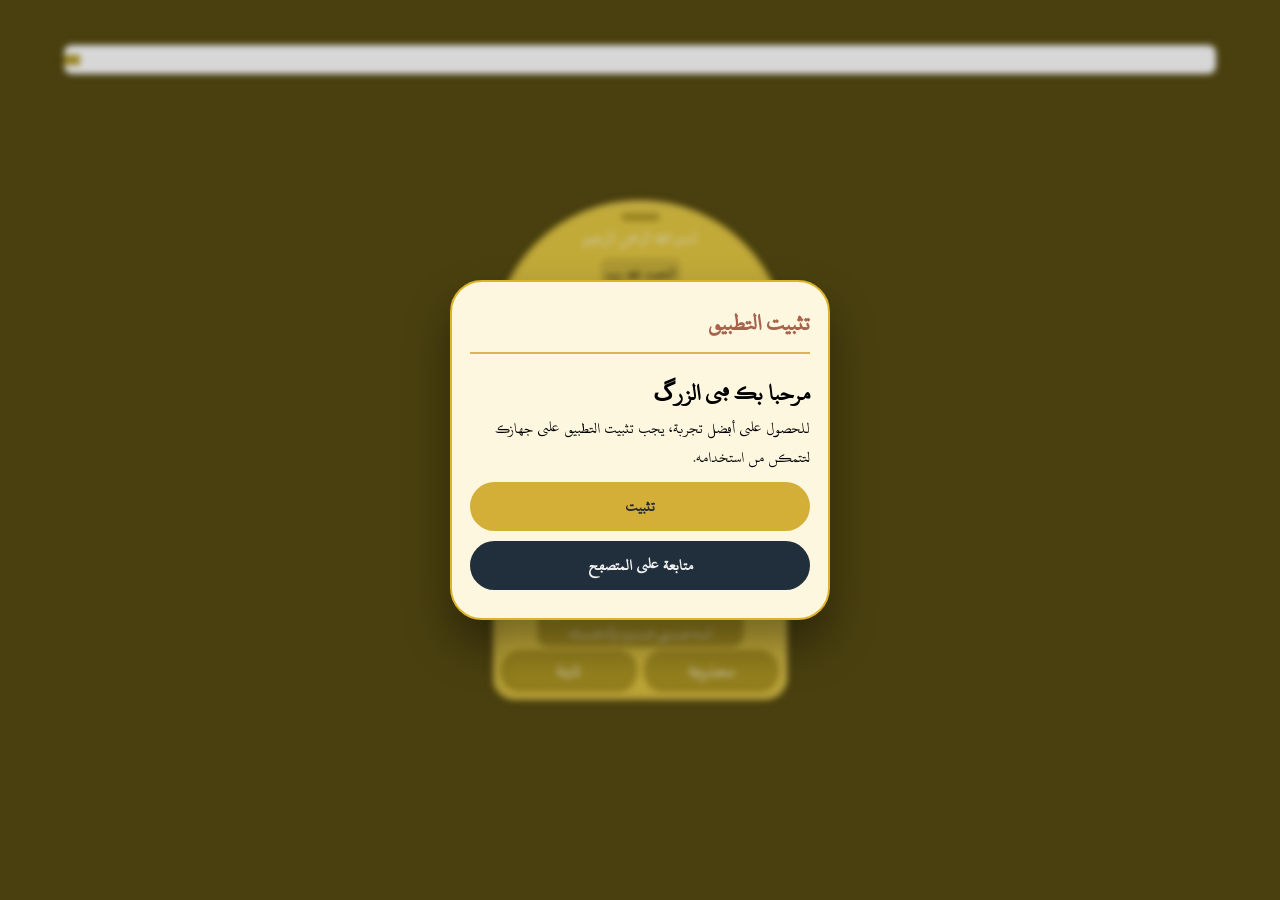
==== commit 87b1944b: "initial commit" ====
--- a/index.html
+++ b/index.html
@@ -9,21 +9,31 @@
     <meta name="keywords" content="الزرك, الزرگ رسم, الطالب عـبدالله, تطبيق الرسم, الزرگ, الشيخ محمد خطار">
     <meta property="og:image" content="images/og.png">
     <meta name="theme-color" content="#A89122">
+    
     <script async src="https://www.googletagmanager.com/gtag/js?id=G-G3CG9LP902"></script>
-    <script> window.dataLayer = window.dataLayer || []; function gtag(){dataLayer.push(arguments);} gtag('js', new Date()); gtag('config', 'G-G3CG9LP902'); </script>
+    <script> 
+        window.dataLayer = window.dataLayer || []; 
+        function gtag(){dataLayer.push(arguments);} 
+        gtag('js', new Date()); 
+        gtag('config', 'G-G3CG9LP902'); 
+    </script>
     <script src="https://cdn.jsdelivr.net/npm/tesseract.js@4/dist/tesseract.min.js"></script>
+    <script async src="https://pagead2.googlesyndication.com/pagead/js/adsbygoogle.js?client=ca-pub-6886766107482726" crossorigin="anonymous"></script>
+    
     <link rel="stylesheet" href="https://cdnjs.cloudflare.com/ajax/libs/font-awesome/7.0.1/css/all.min.css" integrity="sha512-2SwdPD6INVrV/lHTZbO2nodKhrnDdJK9/kg2XD1r9uGqPo1cUbujc+IYdlYdEErWNu69gVcYgdxlmVmzTWnetw==" crossorigin="anonymous" referrerpolicy="no-referrer" />
-    <script async src="https://pagead2.googlesyndication.com/pagead/js/adsbygoogle.js?client=ca-pub-6886766107482726" crossorigin="anonymous"></script>
     <link rel="icon" href="/images/logo.png" type="image/x-icon">
     <link rel="stylesheet" href="style.css">
     <link rel="manifest" href="manifest.json">
 </head>
 <body>
     
+    <!-- In-App Browser Warning -->
     <div id="inAppBrowserWarning" style="display: none; position: fixed; top: 0; left: 0; width: 100%; height: 100%; background: #fdf5e6; color: #3a2c1f; z-index: 99999; text-align: center; padding: 30px; box-sizing: border-box; flex-direction: column; justify-content: center; align-items: center;">
         <i class="fa-brands fa-safari" style="font-size: 5rem; color: #a7634b; margin-bottom: 20px;"></i>
         <h2 style="margin-bottom: 15px; color: #a7634b;">افتح التطبيق في المتصفح!</h2>
-        <p style="font-size: 1.2rem; line-height: 1.6; margin-bottom: 25px; font-weight: bold;">        أنت تفتح "الزرگ" من داخل تطبيق (مثل فيسبوك). <br><br>                لضمان حفظ تقدمك وتفعيل ميزة الكناش، الرجاء الضغط على <strong>النقاط الثلاث</strong> <i class="fa-solid fa-ellipsis-vertical"></i> في الزاوية العلوية واختيار <br>        
+        <p style="font-size: 1.2rem; line-height: 1.6; margin-bottom: 25px; font-weight: bold;">        
+            أنت تفتح "الزرگ" من داخل تطبيق (مثل فيسبوك). <br><br>                
+            لضمان حفظ تقدمك وتفعيل ميزة الكناش، الرجاء الضغط على <strong>النقاط الثلاث</strong> <i class="fa-solid fa-ellipsis-vertical"></i> في الزاوية العلوية واختيار <br>        
             <span style="color: #d4493c;">"فتح في المتصفح" (Open in Browser)</span> أو <span style="color: #d4493c;">(Open in Safari)</span>.
         </p>
         <div style="padding: 15px; background: #e9f5e6; border: 1px dashed #2b6e2f; border-radius: 10px; color: #2b6e2f; font-weight: bold;">
@@ -31,18 +41,22 @@
         </div>
     </div>
     
+    <!-- Main Application Container -->
     <div class="lewa7" id="lewa7">
         <div class="lewa7-container" id="lewa7Container">
             <h2 class="bismillah-text" id="bismillahText"></h2>                
             <div class="ta7at" id="ta7at"></div>     
             <span class="mithal" id="mithal"></span>
+            
             <button id="nextWordBtn" class="hamesh right"><i class="fa-solid fa-arrow-right"></i></button>            
             <button id="previousWordBtn" class="hamesh left"><i class="fa-solid fa-arrow-left"></i></button>              
+            
             <span class="qid" id="qid"></span>			
             <h1 class="elkalamah" id="elkalamah">...</h1>
                
             <div class="abiat" id="abiat"></div>
             <img class="dmair" id="dmair" src="dmair/1.png">
+            
             <div class="btns">
                 <button class="pairO" id="pair1">...</button>
                 <button class="pairT" id="pair2">...</button>
@@ -54,21 +68,24 @@
         </div>
     </div>
     
+    <!-- QR Code Section -->
     <div style="display:none" class="qr-code">
         <button id="hideQrCode"><i class="fa-solid fa-xmark"></i></button>
         <img src="qr.png" alt="qr">
     </div>
     
+    <!-- Marquee Bar -->
     <div class="marquee-bar">
-        <button id="toggleMenuDisplay" onclick="menu.classList.toggle('show-menu');console.log(87)"><i class="fa-solid fa-bars"></i></button>
         <div class="marquee">
             <div class="marquee-content">
                 <b>قال الشيخ الفاضل لامات ولد الطالب: يا طالبے رسم القرَان هاكم * هذا الذے  ابن شيخنا أهداكم   | وهو بسبق حائز    تفضيلا * مستوجب ثناءنا الجميلا</b>
                 <b>تم تحديث وإصلاح أخطاء الزرگ في هذه النسخة</b>
             </div>
         </div>
-    </div>
-    
+        <button id="toggleMenuDisplay" onclick="menu.classList.toggle('show-menu');console.log(87)"><i class="fa-solid fa-bars"></i></button>
+    </div>
+    
+    <!-- Menu -->
     <ul class="menu" id="menu">
         <li id="showAuthModalBtn"><i class="fa-solid fa-user"></i> الحساب</li>
         <li id="showColorModalBtn"><i class="fa-solid fa-palette"></i> تغير الون</li>
@@ -85,6 +102,7 @@
         <input type="file" id="cameraInput" accept="image/*" capture="environment" style="display: none;">
     </ul>
     
+    <!-- Overlays and Basic Elements -->
     <div class="overlay" id="loadOverlay">
         <div class="load-progress"></div>
         <div class="label">لسم الله..</div>
@@ -97,6 +115,7 @@
         <a href="#lewa7-body" class="btn">اللوح &uarr;</a>       
     </div>     
 
+    <!-- Auth Modal -->
     <div id="authModalOverlay" class="modal-overlay-bg hidden"></div>
     <div id="authModal" class="modal hidden">
         <div class="modal-header">
@@ -114,6 +133,7 @@
         </div>
     </div>
     
+    <!-- About Modal -->
     <div id="aboutModalOverlay" class="modal-overlay-bg hidden"></div>
     <div id="aboutModal" class="modal hidden">
         <div class="modal-header">
@@ -145,22 +165,24 @@
             </a>
         </div>
     </div>
+
+    <!-- Share Toast -->
     <div id="shareToast" class="success-msg hidden" style="position: fixed; bottom: 20px; left: 50%; transform: translateX(-50%); z-index: 2000; padding: 10px 20px; box-shadow: 0 4px 12px rgba(0,0,0,0.15);">
-    تم نسخ رابط التطبيق بنجاح!
-    </div>
-    <!-- نافذة تغيير الألوان (الميزة المدفوعة) -->
+        تم نسخ رابط التطبيق بنجاح!
+    </div>
+
+    <!-- Color Change Modal -->
     <div id="colorModalOverlay" class="modal-overlay-bg hidden"></div>
-        <div id="colorModal" class="modal hidden">
-            <div class="modal-header">
-                <h3>تغيير ألوان اللوح</h3>
-                <button class="close-modal" id="closeColorModalBtn"><i class="fa-solid fa-xmark"></i></button>
-            </div>
-            <div class="modal-info" style="margin-top: 15px;">
+    <div id="colorModal" class="modal hidden">
+        <div class="modal-header">
+            <h3>تغيير ألوان اللوح</h3>
+            <button class="close-modal" id="closeColorModalBtn"><i class="fa-solid fa-xmark"></i></button>
+        </div>
+        <div class="modal-info" style="margin-top: 15px;">
             <div style="font-size: 1rem; color: #3a2c1f; margin-bottom: 15px;">
-            اختر لونك المفضل لتخصيص مظهر اللوح:
-            </div>
-        
-        <!-- خيارات الألوان -->
+                اختر لونك المفضل لتخصيص مظهر اللوح:
+            </div>
+            
             <div class="color-palette">
                 <div class="color-option" data-color="#549E91" style="background: #549E91;"></div>
                 <div class="color-option" data-color="#D4493C" style="background: #D4493C;"></div>
@@ -170,18 +192,18 @@
             </div>
 
             <div class="premium-badge"><i class="fa-solid fa-crown"></i> ميزة الطالب المتميز</div>
-        
+            
             <div style="margin-top: 20px; border-top: 1px dashed #dbb42c; padding-top: 15px;">
                 <p style="font-size: 0.9rem; color: #555; margin-bottom: 10px;">هذه الميزة تتطلب كود تفعيل.</p>
-            
-            </div>
-            </div>
-        
-            <div id="premiumMessage" class="success-msg hidden" style="margin-top: 10px;"></div>
-    </div>
+            </div>
+        </div>
+        <div id="premiumMessage" class="success-msg hidden" style="margin-top: 10px;"></div>
+    </div>
+
+    <!-- Kunnash Modal -->
     <div id="kunnashModalOverlay" class="modal-overlay-bg hidden"></div>
-        <div id="kunnashModal" class="modal hidden">
-            <div class="modal-header">
+    <div id="kunnashModal" class="modal hidden">
+        <div class="modal-header">
             <h3>الكناش</h3>
             <button class="close-modal" id="closeKunnashBtn"><i class="fa-solid fa-xmark"></i></button>
         </div>
@@ -195,18 +217,20 @@
             </textarea>
         
             <button id="saveKunnashBtn" class="verify-btn" style="background: #a7634b; margin-top: 15px; display: flex; justify-content: center; gap: 8px;">
-            حفظ الملاحظات <i class="fa-solid fa-floppy-disk"></i>
+                حفظ الملاحظات <i class="fa-solid fa-floppy-disk"></i>
             </button>
         
             <div id="kunnashMessage" class="success-msg hidden" style="margin-top: 10px; text-align: center;"></div>
         </div>
     </div>
+
+    <!-- Browser Warnings -->
     <div id="oldBrowserWarning" style="display: none; position: fixed; top: 0; left: 0; width: 100%; height: 100%; background: #fdf5e6; color: #3a2c1f; z-index: 999999; text-align: center; padding: 30px; box-sizing: border-box; flex-direction: column; justify-content: center; align-items: center; font-family: inherit; direction: rtl;">
         <i class="fa-solid fa-triangle-exclamation" style="font-size: 5rem; color: #a7634b; margin-bottom: 20px;"></i>
         <h2 style="margin-bottom: 15px; color: #a7634b;">متصفحك قديم جداً!</h2>
         <p style="font-size: 1.2rem; line-height: 1.6; margin-bottom: 25px; font-weight: bold;">
-        عذراً، يبدو أنك تستخدم متصفحاً قديماً لا يدعم التقنيات الحديثة المطلوبة لتشغيل تطبيق "الزرگ".<br><br>
-        الرجاء <strong>استخدام متصفح آخر حديث</strong> أو <strong>تحديث متصفحك الحالي</strong> ليعمل التطبيق بالشكل الصحيح وحفظ تقدمك.
+            عذراً، يبدو أنك تستخدم متصفحاً قديماً لا يدعم التقنيات الحديثة المطلوبة لتشغيل تطبيق "الزرگ".<br><br>
+            الرجاء <strong>استخدام متصفح آخر حديث</strong> أو <strong>تحديث متصفحك الحالي</strong> ليعمل التطبيق بالشكل الصحيح وحفظ تقدمك.
         </p>
         <div style="padding: 15px; background: #e9f5e6; border: 1px dashed #2b6e2f; border-radius: 10px; color: #2b6e2f; font-weight: bold;">
             <i class="fa-solid fa-circle-info"></i> هذه الخطوة ضرورية لكي تعمل ميزات التطبيق والكناش بشكل صحيح.
@@ -218,65 +242,61 @@
             <i class="fa-solid fa-download" style="font-size: 4rem; color: #a7634b; margin-bottom: 20px;"></i>
             <h2 style="margin-bottom: 15px; color: #a7634b;">تنبيه بخصوص تثبيت التطبيق!</h2>
             <p style="font-size: 1.1rem; line-height: 1.6; margin-bottom: 25px; font-weight: bold;">
-            عذراً، المتصفح الحالي لا يدعم تثبيت التطبيقات بالشكل المطلوب كـ <span style="color: #d4493c;">PWA</span> على جهازك.<br><br>
-            لتتمكن من تثبيت "الزرگ" على شاشتك الرئيسية واستخدامه بدون إنترنت، يرجى فتح الموقع باستخدام أحد المتصفحات التالية فقط:
+                عذراً، المتصفح الحالي لا يدعم تثبيت التطبيقات بالشكل المطلوب كـ <span style="color: #d4493c;">PWA</span> على جهازك.<br><br>
+                لتتمكن من تثبيت "الزرگ" على شاشتك الرئيسية واستخدامه بدون إنترنت، يرجى فتح الموقع باستخدام أحد المتصفحات التالية فقط:
                 <br><br>
                 <span style="color: #2b6e2f;">Google Chrome</span> | <span style="color: #2b6e2f;">Safari</span> | <span style="color: #2b6e2f;">Samsung Browser</span>
             </p>
             <button onclick="document.getElementById('pwaBrowserWarning').style.display='none'" style="background: #a7634b; color: white; border: none; padding: 12px 20px; border-radius: 40px; font-size: 1.1rem; font-weight: bold; cursor: pointer; width: 100%; transition: 0.2s;">
-            متابعة التصفح على أي حال <i class="fa-solid fa-arrow-left"></i>
+                متابعة التصفح على أي حال <i class="fa-solid fa-arrow-left"></i>
             </button>
         </div>
     </div>
     
-    <!-- نافذة قائمة المشتركين -->
+    <!-- Subscribers Modal -->
     <div id="subscribersModalOverlay" class="modal-overlay-bg hidden"></div>
-        <div id="subscribersModal" class="modal hidden">
+    <div id="subscribersModal" class="modal hidden">
         <div class="modal-header">
             <h3>المشتركون في خدمة الزرگ</h3>
             <button class="close-modal" id="closeSubscribersModalBtn"><i class="fa-solid fa-xmark"></i></button>
         </div>
         <div class="modal-info" style="margin-top: 15px;">
             <div style="font-size: 1rem; color: #3a2c1f; margin-bottom: 15px; text-align: right;">
-            قائمة الطلاب المتميزين المشتركين في الخدمة:
-            </div>
-
-        <!-- قائمة المشتركين -->
-        <ul style="list-style-type: none; padding: 0; margin-bottom: 20px; text-align: right;max-height: 200px;overflow: auto">
-            <li style="padding: 10px; background: #e9f5e6; border: 1px dashed #2b6e2f; border-radius: 8px; margin-bottom: 8px; color: #2b6e2f; font-weight: bold;">
-                <i class="fa-solid fa-user-graduate"></i> أم المؤمنين
-            </li>
-            <li style="padding: 10px; background: #e9f5e6; border: 1px dashed #2b6e2f; border-radius: 8px; margin-bottom: 8px; color: #2b6e2f; font-weight: bold;">
-                <i class="fa-solid fa-user-graduate"></i> محمد يحي السالك
-            </li>
-            <li style="padding: 10px; background: #e9f5e6; border: 1px dashed #2b6e2f; border-radius: 8px; margin-bottom: 8px; color: #2b6e2f; font-weight: bold;">
-                <i class="fa-solid fa-user-graduate"></i> سيدي محمد ديولا
-            </li>
-            <li style="padding: 10px; background: #e9f5e6; border: 1px dashed #2b6e2f; border-radius: 8px; margin-bottom: 8px; color: #2b6e2f; font-weight: bold;">
-                <i class="fa-solid fa-user-graduate"></i> أحمد حامد محمدن بلاهي
-            </li>
-            <li style="padding: 10px; background: #e9f5e6; border: 1px dashed #2b6e2f; border-radius: 8px; margin-bottom: 8px; color: #2b6e2f; font-weight: bold;">
-                <i class="fa-solid fa-user-graduate"></i> تكبر سيدي أحمد السنهوري
-            </li>
-        </ul>
-
-        <div style="margin-top: 20px; border-top: 1px dashed #dbb42c; padding-top: 15px;">
-            <p style="font-size: 0.9rem; color: #555; margin-bottom: 10px;">للإنضمام إلى قائمة الطلاب المتميزين وتفعيل كافة الميزات، تواصل معنا:</p>
-
-            <!-- زر الواتساب -->
-            <a href="https://wa.me/22249014788?text=%D9%85%D8%B1%D8%AD%D8%A8%D8%A7%D8%8C%20%D8%A3%D8%B1%D9%8A%D8%AF%20%D8%A7%D9%84%D8%A5%D8%B4%D8%AA%D8%B1%D8%A7%D9%83%20%D9%81%D9%8A%20%D8%AE%D8%AF%D9%85%D8%A9%20%D8%A7%D9%84%D8%B2%D8%B1%DA%AF"
-               target="_blank"
-               class="verify-btn"
-               style="background: #25D366; display: flex; justify-content: center; align-items: center; gap: 8px; text-decoration: none; color: white;">
-                تواصل معنا على الواتساب للإشتراك     <i class="fa-brands fa-whatsapp"></i>
+                قائمة الطلاب المتميزين المشتركين في الخدمة:
+            </div>
+
+            <ul style="list-style-type: none; padding: 0; margin-bottom: 20px; text-align: right; max-height: 200px; overflow: auto">
+                <li style="padding: 10px; background: #e9f5e6; border: 1px dashed #2b6e2f; border-radius: 8px; margin-bottom: 8px; color: #2b6e2f; font-weight: bold;">
+                    <i class="fa-solid fa-user-graduate"></i> أم المؤمنين
+                </li>
+                <li style="padding: 10px; background: #e9f5e6; border: 1px dashed #2b6e2f; border-radius: 8px; margin-bottom: 8px; color: #2b6e2f; font-weight: bold;">
+                    <i class="fa-solid fa-user-graduate"></i> محمد يحي السالك
+                </li>
+                <li style="padding: 10px; background: #e9f5e6; border: 1px dashed #2b6e2f; border-radius: 8px; margin-bottom: 8px; color: #2b6e2f; font-weight: bold;">
+                    <i class="fa-solid fa-user-graduate"></i> سيدي محمد ديولا
+                </li>
+                <li style="padding: 10px; background: #e9f5e6; border: 1px dashed #2b6e2f; border-radius: 8px; margin-bottom: 8px; color: #2b6e2f; font-weight: bold;">
+                    <i class="fa-solid fa-user-graduate"></i> أحمد حامد محمدن بلاهي
+                </li>
+                <li style="padding: 10px; background: #e9f5e6; border: 1px dashed #2b6e2f; border-radius: 8px; margin-bottom: 8px; color: #2b6e2f; font-weight: bold;">
+                    <i class="fa-solid fa-user-graduate"></i> تكبر سيدي أحمد السنهوري
+                </li>
+            </ul>
+
+            <div style="margin-top: 20px; border-top: 1px dashed #dbb42c; padding-top: 15px;">
+                <p style="font-size: 0.9rem; color: #555; margin-bottom: 10px;">للإنضمام إلى قائمة الطلاب المتميزين وتفعيل كافة الميزات، تواصل معنا:</p>
+                <a href="https://wa.me/22249014788?text=%D9%85%D8%B1%D8%AD%D8%A8%D8%A7%D8%8C%20%D8%A3%D8%B1%D9%8A%D8%AF%20%D8%A7%D9%84%D8%A5%D8%B4%D8%AA%D8%B1%D8%A7%D9%83%20%D9%81%D9%8A%20%D8%AE%D8%AF%D9%85%D8%A9%20%D8%A7%D9%84%D8%B2%D8%B1%DA%AF"
+                   target="_blank"
+                   class="verify-btn"
+                   style="background: #25D366; display: flex; justify-content: center; align-items: center; gap: 8px; text-decoration: none; color: white;">
+                    تواصل معنا على الواتساب للإشتراك <i class="fa-brands fa-whatsapp"></i>
                 </a>
             </div>
         </div>
     </div>
-    <!-- خلفية نافذة العروض -->
+    
+    <!-- Offers Modal -->
     <div id="offersModalOverlay" class="modal-overlay-bg hidden"></div>
-
-<!-- نافذة العروض -->
     <div id="offersModal" class="modal hidden">
         <div class="modal-header">
             <h3>باقات الزرگ</h3>
@@ -285,27 +305,24 @@
     
         <div class="modal-info" style="margin-top: 15px;">
             <p style="font-size: 1rem; color: #3a2c1f; margin-bottom: 15px; text-align: right;">
-            اختر الباقة المناسبة لك وتمتع بميزات إضافية:
+                اختر الباقة المناسبة لك وتمتع بميزات إضافية:
             </p>
         
-        <!-- عرض الزرگ بلس -->
             <div style="background: #e9f5e6; border: 2px dashed #2b6e2f; border-radius: 12px; padding: 10px; margin-bottom: 15px; text-align: right; position: relative;">
                 <h4 style="color: #2b6e2f; margin-bottom: 5px;"><i class="fa-solid fa-palette"></i> الزرگ بلس</h4>
                 <p style="font-size: 0.9rem; color: #555; margin-bottom: 5px;">يتضمن: تغيير ألوان اللوح</p>
                 <div style="font-weight: bold; color: #a7634b; font-size: 1.2rem; text-align: left; position: absolute; bottom: 15px; left: 15px;">20 MRU</div>
             </div>
 
-        <!-- عرض الزرگ برو -->
             <div style="background: #fdf5e6; border: 2px dashed #dbb42c; border-radius: 12px; padding: 10px; margin-bottom: 15px; text-align: right; position: relative;">
                 <h4 style="color: #a89122; margin-bottom: 5px;"><i class="fa-solid fa-crown"></i> الزرگ برو</h4>
                 <p style="font-size: 0.9rem; color: #555; margin-bottom: 5px;">يتضمن: تغيير الألوان + الكناش</p>
                 <div style="font-weight: bold; color: #d4493c; font-size: 1.2rem; text-align: left; position: absolute; bottom: 15px; left: 15px;">40 MRU</div>
             </div>
 
-        <!-- قسم الدفع عبر السداد -->
             <div style="margin-top: 20px; border-top: 1px dashed #dbb42c; padding-top: 15px;">
                 <p style="font-size: 1rem; color: #3a2c1f; margin-bottom: 10px; font-weight: bold;">
-                    <i class="fa-solid fa-qrcode"></i>  الدفع عبر السداد وبنكيلي
+                    <i class="fa-solid fa-qrcode"></i> الدفع عبر السداد وبنكيلي
                 </p>
                 <p style="font-size: 0.85rem; color: #555; margin-bottom: 10px;">امسح الرمز أدناه لتسديد قيمة الباقة المطلوبة:</p>
 
@@ -317,25 +334,23 @@
                 </div>
      
                 <p style="font-size: 0.85rem; color: #d4493c; margin-top: 10px; font-weight: bold;">
-                بعد إتمام الدفع، أرسل لنا صورة الدفع (كبتير) للحصول على كود التفعيل.
+                    بعد إتمام الدفع، أرسل لنا صورة الدفع (كبتير) للحصول على كود التفعيل.
                 </p>
                 <input id="premiumCodeInput" placeholder="أدخل رمز التفعيل.." class="input-code">
                 <button id="activateBtn" class="premium-btn">تفعيل <i class="fas fa-key"></i></button>
-            <!-- زر التواصل عبر واتساب -->
+                
                 <a href="https://wa.me/22249014788?text=%D9%85%D8%B1%D8%AD%D8%A8%D8%A7%D8%8C%20%D9%84%D9%82%D8%AF%20%D9%82%D9%85%D8%AA%20%D8%A8%D8%AA%D8%B3%D8%AF%D9%8A%D8%AF%20%D8%A7%D9%84%D8%A8%D8%A7%D9%82%D8%A9%20%D9%88%D8%A3%D8%B1%D9%8A%D8%AF%20%D9%83%D9%88%D8%AF%20%D8%A7%D9%84%D8%AA%D9%81%D8%B9%D9%8A%D9%84." 
                    target="_blank" 
                    class="verify-btn" 
                    style="background: #25D366; display: flex; justify-content: center; align-items: center; gap: 8px; text-decoration: none; color: white; margin-top: 15px;">
-                إرسال كبتير <i class="fa-brands fa-whatsapp"></i>
+                    إرسال كبتير <i class="fa-brands fa-whatsapp"></i>
                 </a>
             </div>
         </div>
     </div>
     
-    <!-- خلفية نافذة الإعدادات -->
+    <!-- Settings Modal -->
     <div id="settingsModalOverlay" class="modal-overlay-bg hidden"></div>
-
-<!-- نافذة الإعدادات -->
     <div id="settingsModal" class="modal hidden">
         <div class="modal-header">
             <h3>الإعدادات</h3>
@@ -344,16 +359,14 @@
     
         <div class="modal-info" style="margin-top: 15px;">
             <p style="font-size: 1rem; color: #3a2c1f; margin-bottom: 15px; text-align: right;">
-            خصص إعدادات التطبيق بما يناسبك:
+                خصص إعدادات التطبيق بما يناسبك:
             </p>
 
-        <!-- خيار تفعيل الإشعارات -->
             <div style="display: flex; justify-content: space-between; align-items: center; padding: 15px; background: #fdf5e6; border: 1px solid #dbb42c; border-radius: 12px;">
                 <span style="font-size: 1.1rem; color: #3a2c1f; font-weight: bold;">
                     <i class="fa-solid fa-bell" style="color: #a7634b;"></i> تفعيل الإشعارات
                 </span>
             
-            <!-- زر التبديل (Toggle Switch) -->
                 <label class="switch">
                     <input type="checkbox" id="notificationToggle">
                     <span class="slider round"></span>
@@ -364,8 +377,9 @@
         </div>
     </div>
     
+    <!-- Shagarly Modal -->
     <div id="shagarlyModalOverlay" class="modal-overlay-bg hidden"></div>
-        <div id="shagarlyModal" class="modal hidden">
+    <div id="shagarlyModal" class="modal hidden">
         <div class="modal-header">
             <h3>شگرلي</h3>
             <button class="close-modal" id="closeShagarlyBtn"><i class="fa-solid fa-xmark"></i></button>
@@ -376,7 +390,7 @@
                 <p>جاري قراءة اللوح... الرجاء الانتظار</p>
             </div>
             <div id="shagarlyResult" style="text-align: right; font-size: 1.2rem; line-height: 1.8; color: #3a2c1f;">
-            <!-- سيتم عرض النتيجة هنا -->
+                <!-- سيتم عرض النتيجة هنا -->
             </div>
             <div style="margin-top: 20px; border-top: 1px dashed #dbb42c; padding-top: 15px;">
                 <p style="font-size: 0.9rem; color: #555;">الكلمات باللون <span style="color: red;">الأحمر</span> تحتوي على أخطاء إملائية أو في الرسم.</p>
@@ -384,54 +398,54 @@
         </div>
     </div>
     
-    <!-- نافذة المحادثة (Chatbot) -->
-<div id="chatbotModalOverlay" class="modal-overlay-bg hidden"></div>
-<div id="chatbotModal" class="modal hidden">
-    <div class="modal-header">
-        <h3>حساني - المساعد الذكي</h3>
-        <button class="close-modal" id="closeChatbotBtn"><i class="fa-solid fa-xmark"></i></button>
-    </div>
-    <div class="modal-info" style="margin-top: 15px;">
-        <div id="chatbotMessages" style="
-            background: #fdf5e6;
-            border-radius: 12px;
-            padding: 15px;
-            height: 250px;
-            overflow-y: auto;
-            margin-bottom: 15px;
-            border: 1px solid #dbb42c;
-            text-align: right;
-            direction: rtl;
-        ">
-            <div class="bot-msg">مرحباً! أنا حساني، تحدث معي بالحسانية.</div>
-        </div>
-        <div style="display: flex; gap: 10px; align-items: center;">
-            <input type="text" id="chatbotInput" placeholder="اكتب رسالتك هنا..." style="
-                flex: 1;
-                padding: 12px;
-                border-radius: 40px;
+    <!-- Chatbot Modal -->
+    <div id="chatbotModalOverlay" class="modal-overlay-bg hidden"></div>
+    <div id="chatbotModal" class="modal hidden">
+        <div class="modal-header">
+            <h3>حساني - المساعد الذكي</h3>
+            <button class="close-modal" id="closeChatbotBtn"><i class="fa-solid fa-xmark"></i></button>
+        </div>
+        <div class="modal-info" style="margin-top: 15px;">
+            <div id="chatbotMessages" style="
+                background: #fdf5e6;
+                border-radius: 12px;
+                padding: 15px;
+                height: 250px;
+                overflow-y: auto;
+                margin-bottom: 15px;
                 border: 1px solid #dbb42c;
-                background: white;
-                font-family: inherit;
-                font-size: 1rem;
-                outline: none;
+                text-align: right;
+                direction: rtl;
             ">
-            <button id="sendChatbotBtn" style="
-                background: #a7634b;
-                color: white;
-                border: none;
-                border-radius: 40px;
-                padding: 12px 20px;
-                font-size: 1.2rem;
-                cursor: pointer;
-                transition: 0.2s;
-            "><i class="fa-solid fa-paper-plane"></i></button>
-        </div>
-    </div>
-</div>
-
+                <div class="bot-msg">مرحباً! أنا حساني، تحدث معي بالحسانية.</div>
+            </div>
+            <div style="display: flex; gap: 10px; align-items: center;">
+                <input type="text" id="chatbotInput" placeholder="اكتب رسالتك هنا..." style="
+                    flex: 1;
+                    padding: 12px;
+                    border-radius: 40px;
+                    border: 1px solid #dbb42c;
+                    background: white;
+                    font-family: inherit;
+                    font-size: 1rem;
+                    outline: none;
+                ">
+                <button id="sendChatbotBtn" style="
+                    background: #a7634b;
+                    color: white;
+                    border: none;
+                    border-radius: 40px;
+                    padding: 12px 20px;
+                    font-size: 1.2rem;
+                    cursor: pointer;
+                    transition: 0.2s;
+                "><i class="fa-solid fa-paper-plane"></i></button>
+            </div>
+        </div>
+    </div>
+
+    <!-- Progress Modal -->
     <div id="progressModalOverlay" class="modal-overlay-bg hidden"></div>
-
     <div id="progressModal" class="modal hidden progress-modal">
         <div class="modal-header">
             <h3>ميزة تقدم الطالب <i class="fa-solid fa-star" style="color: var(--gold-main);"></i></h3>
@@ -446,7 +460,7 @@
         
             <h2 style="color: #3a2c1f; margin-bottom: 10px; font-size: 1.4rem;">اكتشف مستوى ضبطك وتطورك اليومي!</h2>
             <p style="color: #666; margin-bottom: 20px; font-size: 0.95rem; line-height: 1.6;">
-            افتح لوحة الإحصائيات المتقدمة لتتبع الكلمات التي قمت بضبطها، ومعرفة الأخطاء الشائعة لديك، وحفظ تقدمك السنوي في رسم المصحف الشريف.
+                افتح لوحة الإحصائيات المتقدمة لتتبع الكلمات التي قمت بضبطها، ومعرفة الأخطاء الشائعة لديك، وحفظ تقدمك السنوي في رسم المصحف الشريف.
             </p>
 
             <ul class="progress-features-list">
@@ -468,11 +482,12 @@
             </div>
 
             <button id="activateProgressBtn" class="verify-btn" style="background: var(--brown-main); display: flex; justify-content: center; align-items: center; gap: 10px; width: 100%; margin-top: 15px;">
-            تفعيل الميزة الآن <i class="fa-solid fa-bolt"></i>
+                تفعيل الميزة الآن <i class="fa-solid fa-bolt"></i>
             </button>
         </div>
     </div>
     
+    <!-- Install Modal -->
     <div id="installOverlay" class="modal-overlay-bg hidden"></div> 
     <div id="installModal" class="modal hidden">
         <div class="modal-header">
@@ -487,4 +502,4 @@
     <script src="https://cdn.jsdelivr.net/npm/@supabase/supabase-js@2"></script>
     <script src="script.js"></script>
 </body>
-</html>
+</html>
--- a/style.css
+++ b/style.css
@@ -76,7 +76,7 @@
 }
 
 .lewa7.shake {
-	animation: 0.5s shake linear infinite;
+    animation: 0.5s shake linear infinite;
 }
 
 @keyframes shake {
@@ -324,7 +324,7 @@
     color: #fff;
     text-align: center;
     background-color: var(--gold-transparent);
-    border-right: 2px solid var(--gold-dark);
+    border-bottom: 2px solid var(--gold-dark);
     border-radius: 12px;
     padding: 0px 8px;
     margin-bottom: 10px;
@@ -590,8 +590,8 @@
     align-items: center;
     overflow: hidden;
     background-color: var(--white);
-    border: 2px solid var(--gold-dark);
-    border-radius: 30px;
+    box-shadow: 0 0 12px rgba(0 0 0 / 0.1);
+    border-radius: 8px;
 }
 
 .marquee-bar button {
@@ -637,8 +637,8 @@
 
 .menu {
     position: absolute;
-    top: calc(5% + 44px);
-    right: 5%;
+    top: calc(5% + 46px);
+    left: 5%;
     background-color: var(--gold-dark);
     width: 200px;
     border-radius: 8px;
